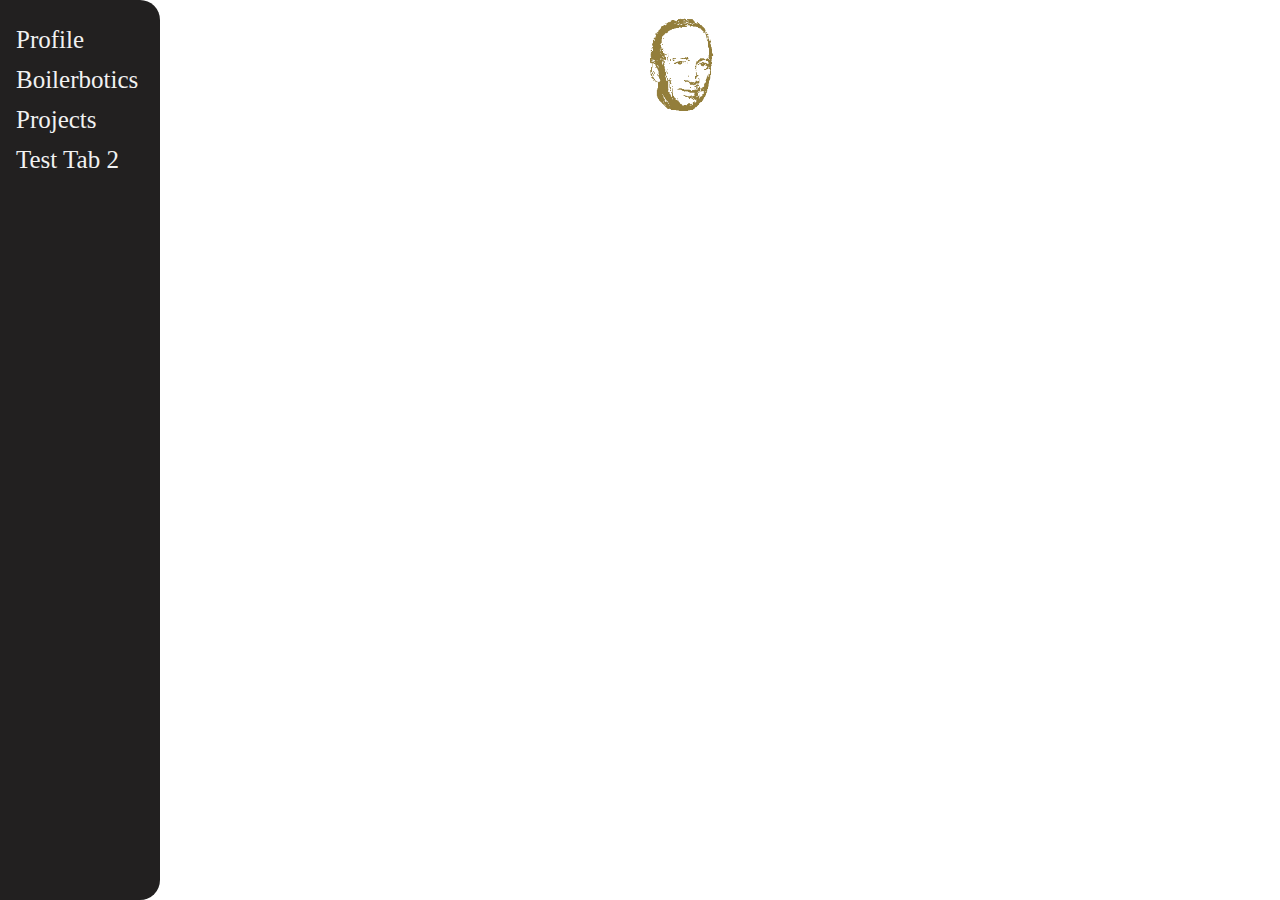
==== index.html @ 5af8fcef "du yo thang" ====
<!DOCTYPE html>
<html>
<title>ChristophSH</title>
<meta charset="UTF-8">
<meta name="viewport" content="width=device-width, initial-scale=1">
<link rel = "stylesheet" type = "text/css" href = "styles/type.css" />
<link rel="stylesheet" href="https://use.fontawesome.com/releases/v5.7.2/css/all.css" integrity="sha384-fnmOCqbTlWIlj8LyTjo7mOUStjsKC4pOpQbqyi7RrhN7udi9RwhKkMHpvLbHG9Sr" crossorigin="anonymous">


<body>
        
<div id="main">
    
    
    <img src="images/mitch_head.png" id="mitch_head">
    <div class="stringBase" id="string">

    <div id="Sidenav">
        <div id="myTabs">
            <a href="#">Profile</a>
            <a href="#">Boilerbotics</a>
            <a href="projects.html">Projects</a>
            <a href="#">Test Tab 2</a>
        </div>
    </div>

    
</div>

<script src="ball_move.js"></script>
<script src="string_physics.js"></script>


    

</body>
</html>
---- styles/type.css ----
/* Style the links inside the sidenav */
body {
    background-color:#ffffff;
}

#main {
    text-align: center;
}

#mitch_head {
    position: absolute;
    padding: 10px;
    left:50%;
    cursor: move;
    z-index: 10;
    width: 5%;
}

#ball {
    position: absolute;
    padding: 10px;
    left:50%;
    cursor: move;
    z-index: 10;
    background-color: rgb(18, 219, 186);
    color: #fff;
    text-align: center;
}

    
.circleBase {
    border-radius: 50%;
    behavior: url(PIE.htc); /* remove if you don't care about IE8 */
    width: 10px;
    height: 10px;
    background: #ccc;
}


.fa-arrow-alt-circle-down {
    position: sticky;
    font-size: 100px;
    display: inline-block;
    color: rgb(18, 219, 186);
}


#Sidenav {
    position: fixed; /* Position them relative to the browser window */
    top: 0; 
    left: -140px; /* Position them outside of the screen */
    transition: 0.3s; /* Add transition on hover */
    width: 160px; /* Set a specific width */
    height: 100%;
    text-decoration: none; /* Remove underline */
    color: white; /* White text color */
    border-radius: 0 20px 20px 0; /* Rounded corners on the top right and bottom right side */
    background-color: #222020;
    display: block;
    text-align: left;
}
  
#Sidenav:hover {
    left: 0; /* On mouse-over, make the elements appear as they should */
}

#myTabs{
    margin-top: 20px;
}

#myTabs a{
    padding: 6px 8px 6px 16px;
    text-decoration: none;
    font-size: 25px;
    color: #f1f1f1;
    display: block;
}

#myTabs a:hover {
    background-color: #f1f1f1;
    color: #222020;
}

@media screen and (max-width: 600px) {
    #myTabs a{
      font-size: 20px;
    }
  }

#profile {
    position: absolute; /* Position them relative to the browser window */
    top: 1%;
    width: 25%;
    height: 150%;
    text-decoration: none; /* Remove underline */
    color: #222020; /* White text color */
    border-radius: 20px 20px 20px 20px; /* Rounded corners on the top right and bottom right side */
    background-color: white;
    display: inline-block;
    left: 25px;
    margin-right: 5px;
    margin-bottom: 10px;
    box-shadow: 0 0 30px #222020;
}

#pic {
    border-radius: 20px;
    display: block;
    width: 100%;
    height: auto;
}

#work {
    position: absolute; /* Position them relative to the browser window */
    top: 1%;
    width: 50%;
    height: 150%;
    text-decoration: none; /* Remove underline */
    color: #222020; /* White text color */
    border-radius: 20px 20px 20px 20px; /* Rounded corners on the top right and bottom right side */
    background-color: white;
    display: block;
    left: 27.5%;
    margin-right: 5px;
    margin-bottom: 10px;
    box-shadow: 0 0 30px #222020;

}

p {
    text-align: center;
}
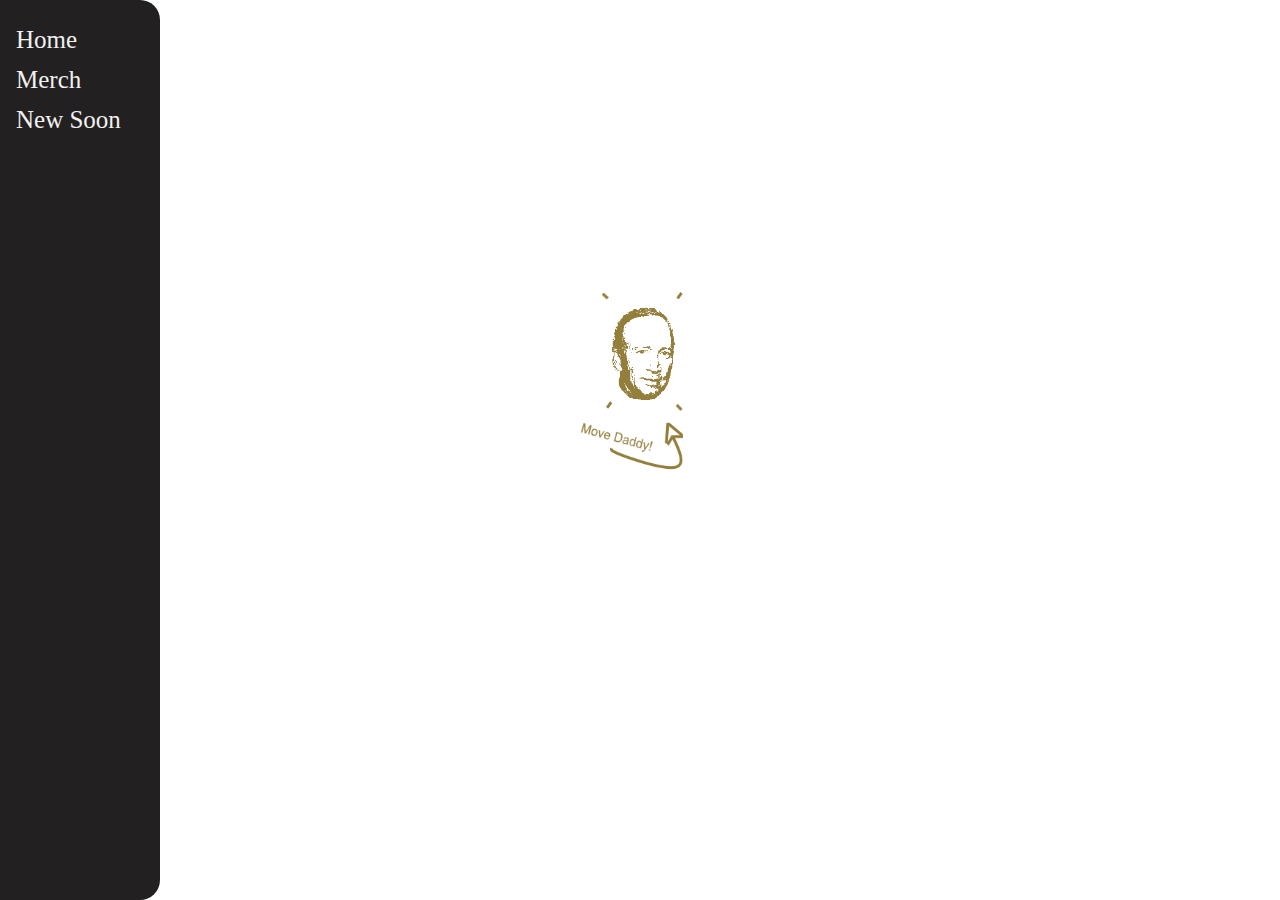
==== commit 7835172d: "ggg" ====
--- a/index.html
+++ b/index.html
@@ -1,6 +1,6 @@
 <!DOCTYPE html>
 <html>
-<title>ChristophSH</title>
+<title>Mitch Maniels</title>
 <meta charset="UTF-8">
 <meta name="viewport" content="width=device-width, initial-scale=1">
 <link rel = "stylesheet" type = "text/css" href = "styles/type.css" />
@@ -13,14 +13,13 @@
     
     
     <img src="images/mitch_head.png" id="mitch_head">
-    <div class="stringBase" id="string">
+    <img src="images/arrow.png" id="arrow">
 
     <div id="Sidenav">
         <div id="myTabs">
-            <a href="#">Profile</a>
-            <a href="#">Boilerbotics</a>
-            <a href="projects.html">Projects</a>
-            <a href="#">Test Tab 2</a>
+            <a href="#">Home</a>
+            <a href="merch.html">Merch</a>
+            <a href="#">New Soon</a>
         </div>
     </div>
 
--- a/styles/type.css
+++ b/styles/type.css
@@ -10,10 +10,20 @@
 #mitch_head {
     position: absolute;
     padding: 10px;
-    left:50%;
+    left:47%;
+    top: 33%;
     cursor: move;
+    z-index: 11;
+    width: 5%;
+}
+
+#arrow {
+    position: absolute;
+    padding: 10px;
+    left:43.75%;
+    top: 30%;
     z-index: 10;
-    width: 5%;
+    width: 10%;
 }
 
 #ball {
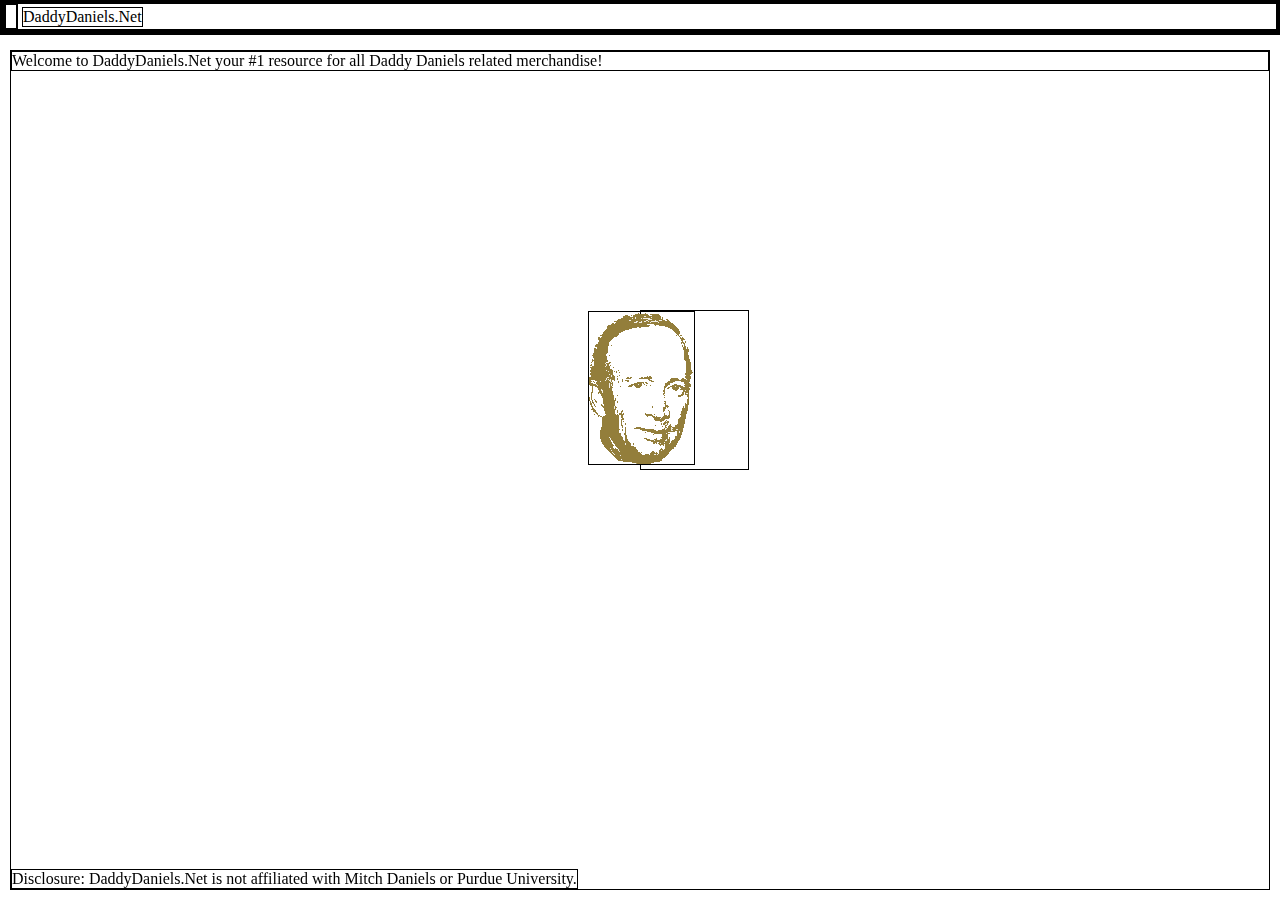
==== commit b3e8f70d: "dd" ====
--- a/index.html
+++ b/index.html
@@ -7,30 +7,38 @@
 <link rel="stylesheet" href="https://use.fontawesome.com/releases/v5.7.2/css/all.css" integrity="sha384-fnmOCqbTlWIlj8LyTjo7mOUStjsKC4pOpQbqyi7RrhN7udi9RwhKkMHpvLbHG9Sr" crossorigin="anonymous">
 
 
+
+
 <body>
-        
-<div id="main">
-    
-    
-    <img src="images/mitch_head.png" id="mitch_head">
-    <img src="images/arrow.png" id="arrow">
 
-    <div id="Sidenav">
-        <div id="myTabs">
-            <a href="#">Home</a>
-            <a href="merch.html">Merch</a>
-            <a href="#">New Soon</a>
+    <div>
+        <div id="banner">
+            <div class="banner-content" id="menu" onclick="expand('slider','stuff')">
+                <i class="fas fa-bars"></i>
+            </div>
+            <div class="banner-content" id="header">DaddyDaniels.Net</div>
+            
+        </div>
+        <div id="page">
+            <div class="page-content" id="slider">
+                    <a class="tabs" id="currentTab" href="index.html">Home</a>
+                    <a class="tabs" href="merch.html">Merch</a>
+                    <div class="tabs">Daddy Daniels</div>
+                    <div class="tabs">Donate</div>
+            </div>
+            <div class ="page-content" id="stuff">
+                <p>Welcome to DaddyDaniels.Net your #1 resource for all Daddy Daniels related merchandise!</p>
+                <p id="disclosure">Disclosure: DaddyDaniels.Net is not affiliated with Mitch Daniels or Purdue University.</p>
+                <div id="mitch_cage">
+                    <img src="images/mitch_head.png" id="mitch_head">
+                </div>
+            </div>
         </div>
     </div>
 
-    
-</div>
+<script src="mitch_move.js"></script>
+<script src="script.js"></script>
 
-<script src="ball_move.js"></script>
-<script src="string_physics.js"></script>
-
-
-    
 
 </body>
 </html>
--- a/styles/type.css
+++ b/styles/type.css
@@ -3,146 +3,97 @@
     background-color:#ffffff;
 }
 
-#main {
-    text-align: center;
+* {
+    border: 1px solid black;
+    margin:0;
+    padding:0;
+}
+
+#banner{
+    display: block;
+}
+
+#page{
+    display: block;
+}
+
+
+.banner-content{
+    display: inline-block;
+    vertical-align: middle;
+}
+
+.page-content{
+    display: inline-block;
+    bottom: 10px;
+    top: 40px;
+}
+
+#mitch_cage{
+    position: absolute;
+    left: 50%;
+    bottom: 50%;
 }
 
 #mitch_head {
-    position: absolute;
-    padding: 10px;
-    left:47%;
-    top: 33%;
-    cursor: move;
-    z-index: 11;
-    width: 5%;
+    position: relative;
+    left:-50%;
 }
 
-#arrow {
-    position: absolute;
-    padding: 10px;
-    left:43.75%;
-    top: 30%;
-    z-index: 10;
-    width: 10%;
+#stuff {
+    position: fixed;
+    left: 10px;
+    right: 10px;
+    margin-top: 10px;
+    transition: .5s;
 }
 
-#ball {
-    position: absolute;
-    padding: 10px;
-    left:50%;
-    cursor: move;
-    z-index: 10;
-    background-color: rgb(18, 219, 186);
-    color: #fff;
-    text-align: center;
+#slider {
+    position: fixed;
+    left: -200px;
+    top: 40px;
+    bottom: 0px;
+    width: 200px;
+    transition: .5s;
+    visibility: hidden;
 }
 
-    
-.circleBase {
-    border-radius: 50%;
-    behavior: url(PIE.htc); /* remove if you don't care about IE8 */
-    width: 10px;
-    height: 10px;
-    background: #ccc;
+#currentTab {
+    background-color: grey;
+}
+
+.fa-bars {
+    font-size: 20px;
+    padding: 5px;
 }
 
 
-.fa-arrow-alt-circle-down {
-    position: sticky;
-    font-size: 100px;
-    display: inline-block;
-    color: rgb(18, 219, 186);
+.tabs {
+    display: block;
+    padding: 10px;
+    text-align: right;
+    text-decoration: none;
+    color: inherit;
 }
 
-
-#Sidenav {
-    position: fixed; /* Position them relative to the browser window */
-    top: 0; 
-    left: -140px; /* Position them outside of the screen */
-    transition: 0.3s; /* Add transition on hover */
-    width: 160px; /* Set a specific width */
-    height: 100%;
-    text-decoration: none; /* Remove underline */
-    color: white; /* White text color */
-    border-radius: 0 20px 20px 0; /* Rounded corners on the top right and bottom right side */
-    background-color: #222020;
-    display: block;
-    text-align: left;
-}
-  
-#Sidenav:hover {
-    left: 0; /* On mouse-over, make the elements appear as they should */
+#disclosure {
+    position: absolute;
+    bottom: 0;
 }
 
-#myTabs{
-    margin-top: 20px;
+#selection-container {
+    position: absolute;
+    display: inline-block;
+    bottom: 10px;
+    top: 30px;
+    left: 10px;
 }
 
-#myTabs a{
-    padding: 6px 8px 6px 16px;
-    text-decoration: none;
-    font-size: 25px;
-    color: #f1f1f1;
-    display: block;
-}
-
-#myTabs a:hover {
-    background-color: #f1f1f1;
-    color: #222020;
-}
-
-@media screen and (max-width: 600px) {
-    #myTabs a{
-      font-size: 20px;
-    }
-  }
-
-#profile {
-    position: absolute; /* Position them relative to the browser window */
-    top: 1%;
-    width: 25%;
-    height: 150%;
-    text-decoration: none; /* Remove underline */
-    color: #222020; /* White text color */
-    border-radius: 20px 20px 20px 20px; /* Rounded corners on the top right and bottom right side */
-    background-color: white;
+.selections {
     display: inline-block;
-    left: 25px;
-    margin-right: 5px;
-    margin-bottom: 10px;
-    box-shadow: 0 0 30px #222020;
-}
-
-#pic {
-    border-radius: 20px;
-    display: block;
-    width: 100%;
-    height: auto;
-}
-
-#work {
-    position: absolute; /* Position them relative to the browser window */
-    top: 1%;
-    width: 50%;
-    height: 150%;
-    text-decoration: none; /* Remove underline */
-    color: #222020; /* White text color */
-    border-radius: 20px 20px 20px 20px; /* Rounded corners on the top right and bottom right side */
-    background-color: white;
-    display: block;
-    left: 27.5%;
-    margin-right: 5px;
-    margin-bottom: 10px;
-    box-shadow: 0 0 30px #222020;
-
-}
-
-p {
-    text-align: center;
 }
 
 
 
 
-
   
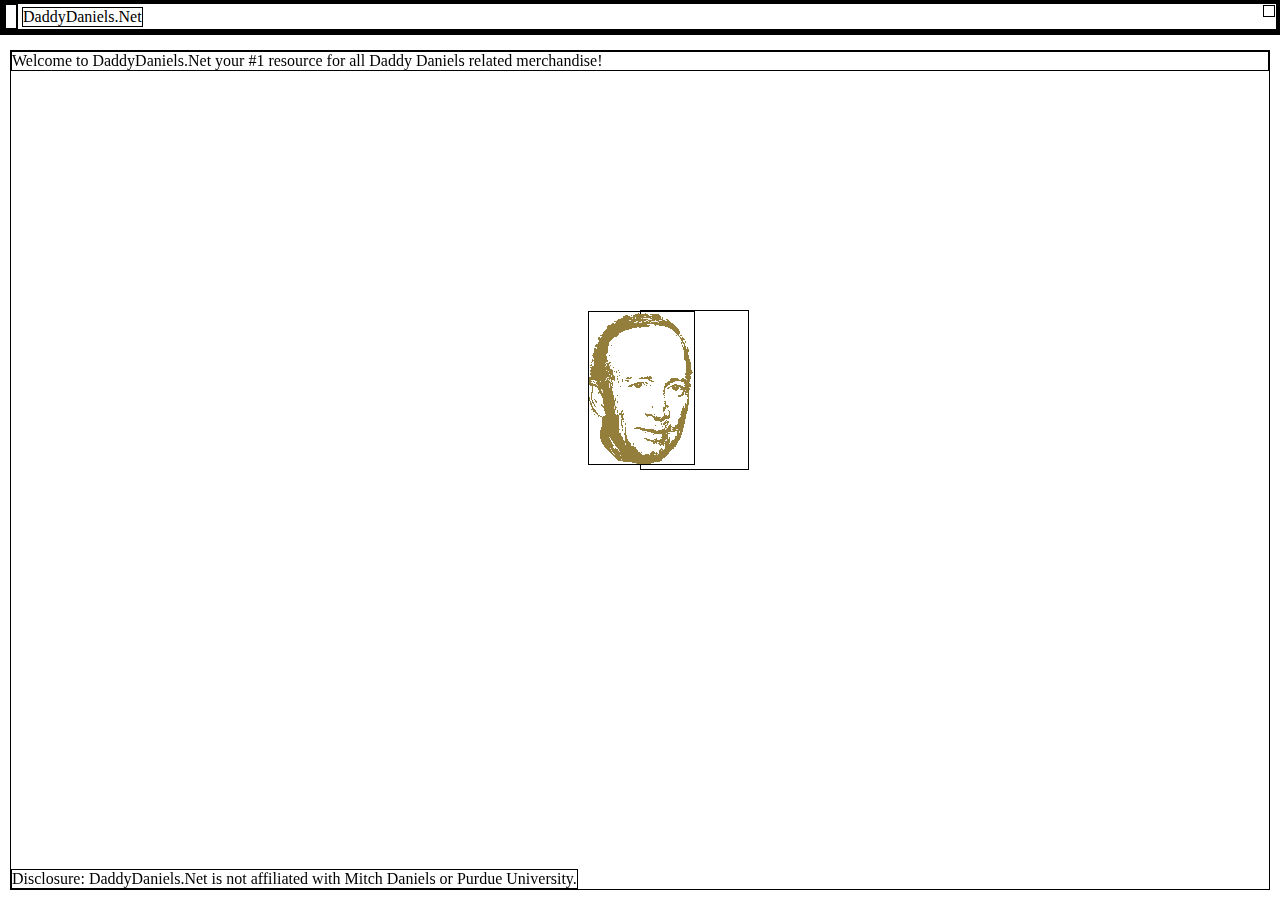
==== commit daa5b01f: "mm" ====
--- a/index.html
+++ b/index.html
@@ -17,7 +17,7 @@
                 <i class="fas fa-bars"></i>
             </div>
             <div class="banner-content" id="header">DaddyDaniels.Net</div>
-            
+            <i class="fas fa-shopping-cart"></i>      
         </div>
         <div id="page">
             <div class="page-content" id="slider">
@@ -37,7 +37,7 @@
     </div>
 
 <script src="mitch_move.js"></script>
-<script src="script.js"></script>
+<script src="expand.js"></script>
 
 
 </body>
--- a/styles/type.css
+++ b/styles/type.css
@@ -67,6 +67,14 @@
     padding: 5px;
 }
 
+.fa-shopping-cart {
+    font-size: 20px;
+    padding: 5px;
+    position: absolute;
+    right: 5px;
+    top: 5px;
+}
+
 
 .tabs {
     display: block;
